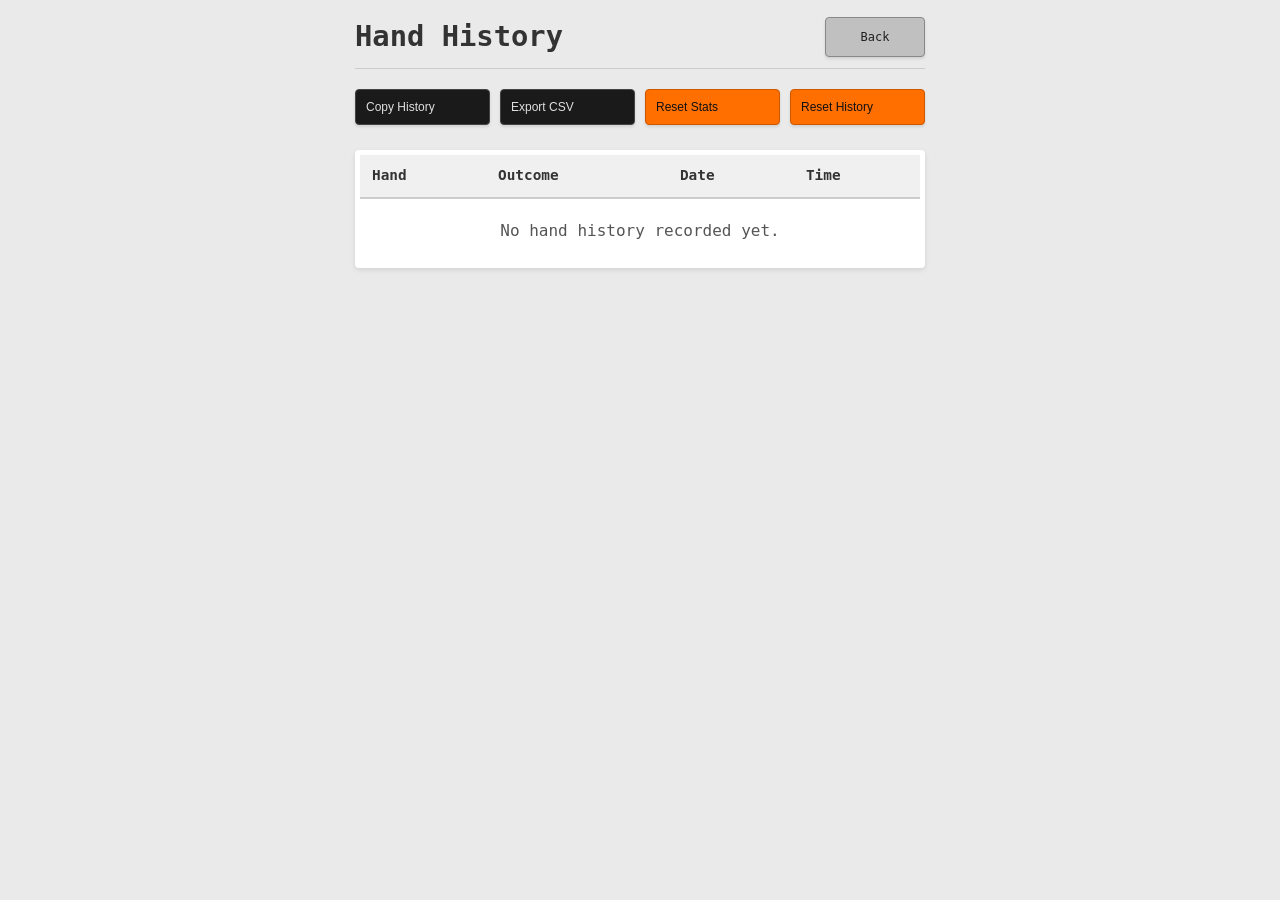
==== history.html @ 79050e87 "add history.html" ====
<!DOCTYPE html>
<html lang="en">
<head>
    <meta charset="UTF-8">
    <meta name="viewport" content="width=device-width, initial-scale=1.0, viewport-fit=cover">
    <title>Hand History - Poker Logger</title>
    <meta name="theme-color" content="#282828">
    <link rel="stylesheet" href="style.css">
    </head>
<body>
    <div class="history-page-container">
        <header class="history-header">
            <h1>Hand History</h1>
            <a href="index.html" class="btn back-button">Back</a>
        </header>

        <div class="history-actions">
            <button class="btn btn-action history-action-btn" id="copy-history-btn">Copy History</button>
            <button class="btn btn-action history-action-btn" id="export-history-btn">Export CSV</button>
            <button class="btn btn-action history-action-btn reset-stats" id="reset-stats-btn">Reset Stats</button>
            <button class="btn btn-action history-action-btn reset-history" id="reset-history-btn">Reset History</button>
        </div>

        <div class="history-table-container">
            <table class="history-table">
                <thead>
                    <tr>
                        <th>Hand</th>
                        <th>Outcome</th>
                        <th>Date</th>
                        <th>Time</th>
                    </tr>
                </thead>
                <tbody id="history-table-body">
                    </tbody>
            </table>
            <p id="no-history-message" style="display: none; text-align: center; padding: 20px; color: #555;">No hand history recorded yet.</p>
        </div>

    </div> <script src="history.js" defer></script>
</body>
</html>
---- style.css ----
@font-face {
  font-family: 'DS14ML'; /* Name you'll use in CSS */
  src: url('DS14ML.woff2') format('woff2'), /* Path to your font file (modern) */
       url('DS14ML.woff') format('woff');  /* Path to your font file (older) */
  font-weight: normal;
  font-style: normal;
}
/* Basic Reset & Body Styling */
:root {
    --bg-color: #EAEAEA;      /* Light grey background */
    --display-bg: #282828;   /* Darker display background */
    --button-bg: #C0C0C0;    /* Lighter STANDARD button grey (like KO II light buttons) */
    --button-text: #202020; /* Darker text for standard buttons */
    --button-card-bg: #1A1A1A; /* NEAR BLACK for card buttons */
    --button-card-text: #E0E0E0; /* Light text for card buttons */
    --accent-color: #FF6F00; /* Orange accent */
    --accent-text: #111111;  /* Dark text for accent buttons */
    --text-color: #1a1a1a;   /* Main text color (unused here yet) */
    --display-text: #F5F5F5; /* Text color for the display */
    --border-radius: 4px;    /* Subtle rounding */
    --gap: 8px;              /* Gap between grid items */
    --safe-area-inset-top: env(safe-area-inset-top, 0px);
    --safe-area-inset-bottom: env(safe-area-inset-bottom, 0px);
}

* {
    box-sizing: border-box;
    margin: 0;
    padding: 0;
    -webkit-tap-highlight-color: transparent; /* Remove tap highlight on iOS */
}

html, body {
    height: 100%;
    font-family: monospace, sans-serif;
    background-color: var(--bg-color);
    color: var(--text-color);
    line-height: 1.5;
    overscroll-behavior: none; /* Prevent pull-to-refresh */
    user-select: none; /* Prevent text selection */
    -webkit-user-select: none;
    -webkit-touch-callout: none; /* Prevent iOS callout on long-press */
}

/* PWA specific styling */
body.pwa-mode {
    /* Apply safe area insets for notches, home indicators, etc. */
    padding-top: var(--safe-area-inset-top);
    padding-bottom: var(--safe-area-inset-bottom);
}

/* Main Container */
.poker-logger {
    max-width: 400px; /* Max width for larger screens */
    min-height: 100vh; /* Ensure it takes at least full viewport height */
    margin: 0 auto;   /* Center horizontally */
    padding: 15px;
    padding-top: max(15px, var(--safe-area-inset-top));
    padding-bottom: max(15px, var(--safe-area-inset-bottom));
    background-color: #D8D8D8; /* Slightly different grey for the main panel */
    display: flex;
    justify-content: flex-end;
    flex-direction: column;
    gap: 15px;
    border-radius: var(--border-radius);
    box-shadow: 0 4px 10px rgba(0,0,0,0.1);
}

/* Add/Modify these CSS rules */

/* Display Area (Parent) */
.display {
    background-color: var(--display-bg);
    border-radius: var(--border-radius);
    font-family: 'DS14ML', monospace;
    font-weight: normal;
    min-height: 120px; /* Increased height for stats */
    padding: 10px 20px; /* Adjust padding */
    border: 1px solid #555;
    position: relative; /* Crucial for positioning children */
    line-height: 1.2;
    letter-spacing: 3px;
    overflow: hidden;
    display: flex; /* Use flexbox */
    flex-direction: column; /* Stack items vertically */
    justify-content: space-between; /* Space between stats and main display */
    align-items: center; /* Center items horizontally */
    gap: 10px; /* Optional gap between rows */
}

/* Stats Row Container */
.stats-display {
    display: flex;
    justify-content: space-around; /* Space out stat items */
    align-items: center;
    width: 100%; /* Take full width */
    font-size: 0.5em; /* Smaller font for stats */
    font-family: monospace, sans-serif; /* Use a clearer font for stats */
    letter-spacing: 1px;
    padding-bottom: 5px; /* Space below stats */
    border-bottom: 1px solid #555; /* Optional separator line */
    flex-shrink: 0; /* Prevent shrinking */
}

/* Individual Stat Item (Label + Value) */
.stat-item {
    display: flex;
    flex-direction: column; /* Stack label above value */
    align-items: center;
    text-align: center;
}

/* Stat Label Styling */
.stat-label {
    font-weight: bold;
    font-size: 0.8em; /* Slightly smaller label */
    color: #a0a0a0; /* Muted label color */
    margin-bottom: 2px;
}

/* Stat Value Styling */
.stat-value {
    font-family: 'DS14ML', monospace;
    font-weight: bold;
    font-size: 1.1em; /* Make value slightly larger */
    min-width: 3ch; /* Ensure minimum width for alignment (e.g., 100%) */
    display: inline-block;
}

/* Color coding for stat values */
.fold-stat .stat-value {
    color: rgb(221, 66, 105);
}
.win-stat .stat-value {
    color: rgb(116, 177, 217);
}
.lose-stat .stat-value {
    color: rgb(235, 89, 60);
}

/* Existing Main Display Text Area */
#main-display-text {
    font-size: 2.4em; /* Restore main font size */
    font-family: 'DS14ML', monospace; /* Ensure correct font */
    letter-spacing: 3px; /* Restore letter spacing */
    line-height: 1.2;
    white-space: pre;
    color: var(--display-text); /* Needed since parent doesn't set color */
    width: 100%; /* Allow text align to work */
    text-align: center;
}

/* Existing Character Span Styles */
.display-char {
    display: inline-block;
}
.display-char.muted {
    color: rgba(245, 245, 245, 0.25);
}
.display-char.active {
    color: var(--display-text); /* Use main display text color */
}
.display-char.separator {
    color: var(--display-text);
    opacity: 0.6;
}

/* Hand Counter CSS (Remains the same) */
#hand-counter {
    position: absolute;
    top: 5px;
    right: 10px;
    font-size: 0.4em;
    font-family: monospace, sans-serif;
    color: #a0a0a0;
    font-weight: normal;
    line-height: 1;
    letter-spacing: 1px;
    z-index: 3;
}

/* Grid Container for Buttons */
.button-grid {
    display: grid;
    gap: var(--gap);
}

/* Specific Grid Layouts */
.main-inputs {
    grid-template-columns: repeat(4, 1fr); /* 4 columns for the main 4x4 grid */
}

/* General Button Styling */
.btn {
    border: none;
    background-color: var(--button-bg); /* Default to LIGHTER gray now */
    color: var(--button-text); /* Default to DARKER text */
    padding: 10px; /* Base padding */
    border-radius: var(--border-radius);
    font-size: 1.1em;
    cursor: pointer;
    transition: background-color 0.2s ease, transform 0.1s ease;
    display: flex; /* Keep flex for alignment */
    justify-content: center; /* Default center */
    align-items: center;   /* Default center */
    text-align: center;
    min-height: 50px; /* Minimum height */
    user-select: none; /* Prevent text selection on click/drag */
    border: 1px solid #888; /* Adjust border for lighter buttons */
    box-shadow: 0 2px 3px rgba(0,0,0,0.1);
    position: relative; /* Needed for potential future pseudo-elements if desired */
}

/* Style ALL buttons within the main 4x4 grid to be squarish */
.main-inputs .btn {
   aspect-ratio: 1 / 1; /* Attempt to keep them square */
   padding: 5px; /* Reset padding for square buttons */
}

/* Style for CARD RANK buttons (A-2) */
.btn-card {
    background-color: var(--button-card-bg); /* Dark background */
    color: var(--button-card-text);      /* Light text color */
    border-color: #444;                  /* Darker border */
    justify-content: flex-start;         /* Align text horizontal start (left) */
    align-items: flex-start;             /* Align text vertical start (top) */
    padding: 0.3em 0.4em;                /* Fine-tune padding for top-left */
    font-size: 1.1em;                    /* Adjust font size if needed */
    font-weight: bold;                   /* Make rank stand out */
}

/* Style for Modifier buttons (S, O) - using default light button style now */
.btn-modifier {
    color: var(--button-card-text);
    background-color: #505050;
    font-size: .75em;
    justify-content: flex-start;         /* Align text horizontal start (left) */
    align-items: flex-start;             /* Align text vertical start (top) */
}

/* Style for Action buttons (Hide, Clr) */
.btn-action {
    font-size: .75em;
    justify-content: flex-start;         /* Align text horizontal start (left) */
    align-items: flex-start;             /* Align text vertical start (top) */
}

.btn-action.clear { /* Example: making Clr button use accent color */
     background-color: var(--accent-color);
     color: var(--accent-text);
     border-color: #cc5800;
}
.history-page-container {
    max-width: 600px; /* Allow wider view for table */
    margin: 0 auto;
    padding: max(15px, var(--safe-area-inset-top)) 15px max(15px, var(--safe-area-inset-bottom));
    font-family: monospace, sans-serif; /* Use a more readable font for history */
}

.history-header {
    display: flex;
    justify-content: space-between;
    align-items: center;
    margin-bottom: 20px;
    padding-bottom: 10px;
    border-bottom: 1px solid #ccc;
}

.history-header h1 {
    color: #333;
    font-size: 1.8em;
    margin: 0;
}

.back-button {
    /* Inherits .btn styles */
    font-size: .75em;
    text-decoration: none; /* For <a> tag */
    min-height:25px;
    min-width: 100px;
}

.history-actions {
    display: grid;
    grid-template-columns: repeat(auto-fit, minmax(120px, 1fr)); /* Responsive grid */
    gap: 10px;
    margin-bottom: 25px;
}

/* Style action buttons on history page */
.history-action-btn {
    /* Inherits .btn styles */
    padding: 10px;
    min-height: 25px;
    background-color: var(--button-card-bg); /* Dark background */
    color: var(--button-card-text);      /* Light text color */
    border-color: #444;                  /* Darker border */

}

/* Destructive action buttons */
.history-action-btn.reset-stats,
.history-action-btn.reset-history {
    background-color: var(--accent-color);
    color: var(--accent-text);
    border-color: #cc5800;

}
.history-action-btn.reset-stats:hover,
.history-action-btn.reset-history:hover {
    background-color: #d94444;
}

/* Feedback for copy button */
#copy-history-btn.copied-feedback {
    background-color: #1565C0; /* Blue feedback color */
    color: white;
    border-color: #104e8b;
    transition: background-color 0.1s ease-out;
}


/* History Table */
.history-table-container {
    overflow-x: auto; /* Allow horizontal scroll on small screens */
    background-color: #fff;
    border-radius: var(--border-radius);
    box-shadow: 0 2px 5px rgba(0,0,0,0.1);
    padding: 5px; /* Add some padding around the table */
}

.history-table {
    width: 100%;
    border-collapse: collapse; /* Clean look */
    font-size: 0.9em;
}

.history-table thead {
    background-color: #f0f0f0; /* Light grey header */
    color: #333;
    border-bottom: 2px solid #ccc;
}

.history-table th,
.history-table td {
    padding: 10px 12px; /* Cell padding */
    text-align: left;
    border-bottom: 1px solid #eee; /* Light lines between rows */
}

.history-table th {
    font-weight: 600; /* Bolder header text */
}

.history-table tbody tr:nth-child(even) {
    background-color: #f9f9f9; /* Subtle striping */
}

.history-table tbody tr:hover {
    background-color: #e9e9e9; /* Hover effect */
}

/* Align outcome/time if desired */
.history-table td:nth-child(2), /* Outcome column */
.history-table td:nth-child(4) { /* Time column */
   /* text-align: center; */ /* Optional */
}

/* Specific Outcome Styling (Win/Lose/Fold) */
.btn-outcome.win {
    background-color: rgb(116, 177, 217); 
    color: #222222;
    border-color: #222;
    justify-content: center; /* Override card style if needed */
    align-items: center;   /* Override card style if needed */
}
 .btn-outcome.lose {
    background-color: rgb(235, 89, 60); 
    color: #222222;
    border-color: #222;
    justify-content: center; /* Override card style if needed */
    align-items: center;   /* Override card style if needed */
}
.btn-outcome.fold { /* Fold is now ACCENT as per user HTML example */
    background-color: rgb(221, 66, 105);
    color: #222222;
    border-color: #222;
    justify-content: center; /* Override card style if needed */
    align-items: center;   /* Override card style if needed */
}

/* Interaction States */
.btn:hover {
    filter: brightness(1.1); /* Adjusted brightness for lighter/darker buttons */
}
.btn-card:hover {
    filter: brightness(1.3); /* Make dark buttons brighten more */
}

.btn:active {
    transform: scale(0.96);
    filter: brightness(0.9);
    box-shadow: inset 0 2px 4px rgba(0,0,0,0.2);
}

/* Add minimal button active states for iOS */
@media (hover: none) {
    .btn:active {
        transform: scale(0.96);
        opacity: 0.8;
    }
}

/* Installation prompt */
.install-prompt {
    position: fixed;
    bottom: 0;
    left: 0;
    right: 0;
    background: #333;
    color: white;
    padding: 12px;
    text-align: center;
    display: none; /* Hidden by default */
    z-index: 9999;
    font-family: sans-serif;
    box-shadow: 0 -2px 10px rgba(0,0,0,0.2);
}

.install-prompt.visible {
    display: block;
    animation: slideUp 0.3s forwards;
}

.install-prompt button {
    background: var(--accent-color);
    color: white;
    border: none;
    padding: 8px 16px;
    border-radius: 4px;
    margin-left: 8px;
    font-weight: bold;
    cursor: pointer;
}

.install-prompt .close {
    position: absolute;
    right: 12px;
    top: 12px;
    font-size: 18px;
    background: none;
    border: none;
    color: #aaa;
    cursor: pointer;
}

@keyframes slideUp {
    from { transform: translateY(100%); }
    to { transform: translateY(0); }
}
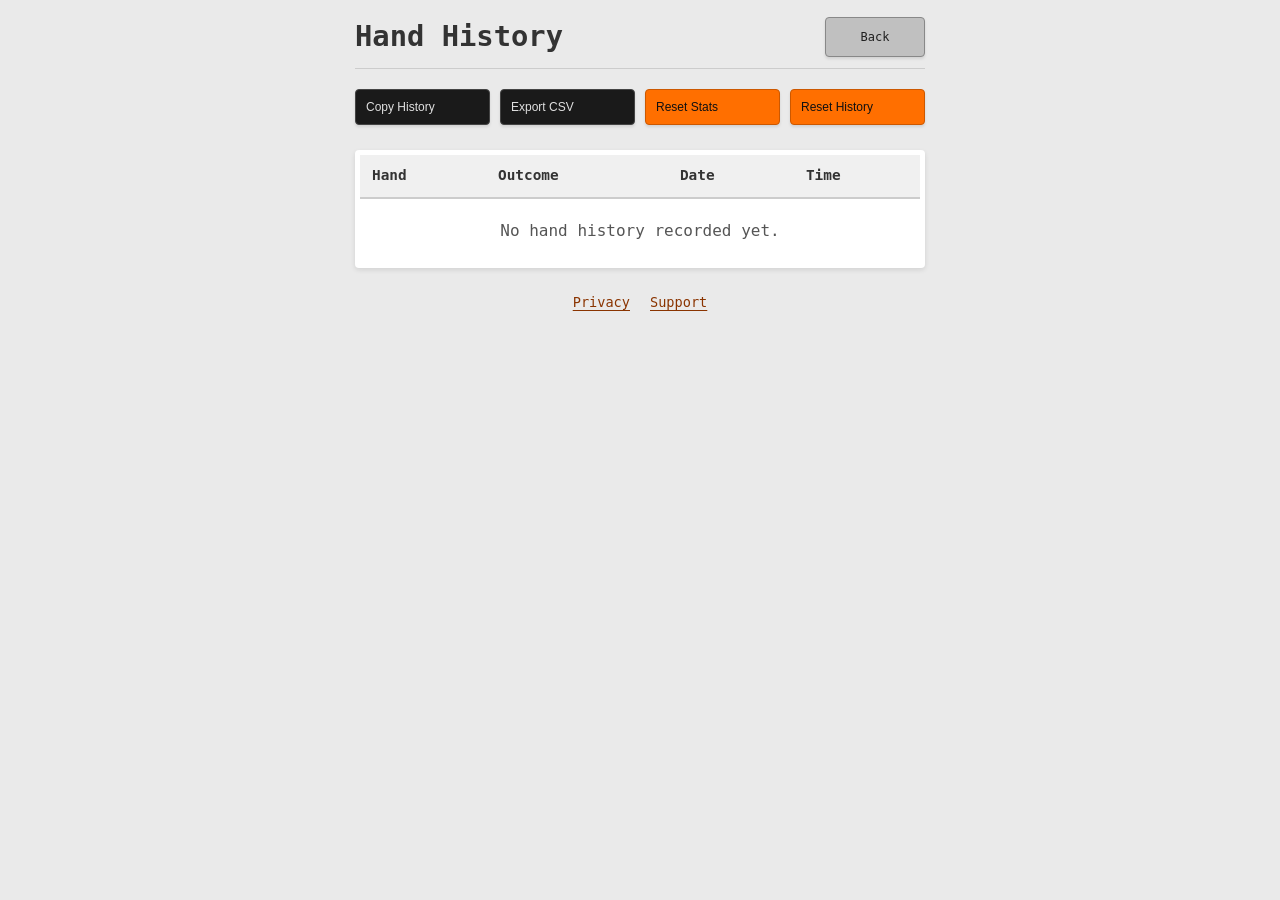
==== commit bfee1274: "Draft App Store privacy and support pages" ====
--- a/history.html
+++ b/history.html
@@ -37,6 +37,11 @@
             <p id="no-history-message" style="display: none; text-align: center; padding: 20px; color: #555;">No hand history recorded yet.</p>
         </div>
 
+        <nav class="history-info-links" aria-label="Information">
+            <a href="privacy/">Privacy</a>
+            <a href="support/">Support</a>
+        </nav>
+
     </div> <script src="history.js" defer></script>
 </body>
 </html>
--- a/style.css
+++ b/style.css
@@ -329,6 +329,19 @@
     padding: 5px; /* Add some padding around the table */
 }
 
+.history-info-links {
+    display: flex;
+    justify-content: center;
+    gap: 20px;
+    padding: 24px 0 8px;
+    font-size: 0.85em;
+}
+
+.history-info-links a {
+    color: #8a3400;
+    text-underline-offset: 3px;
+}
+
 .history-table {
     width: 100%;
     border-collapse: collapse; /* Clean look */
